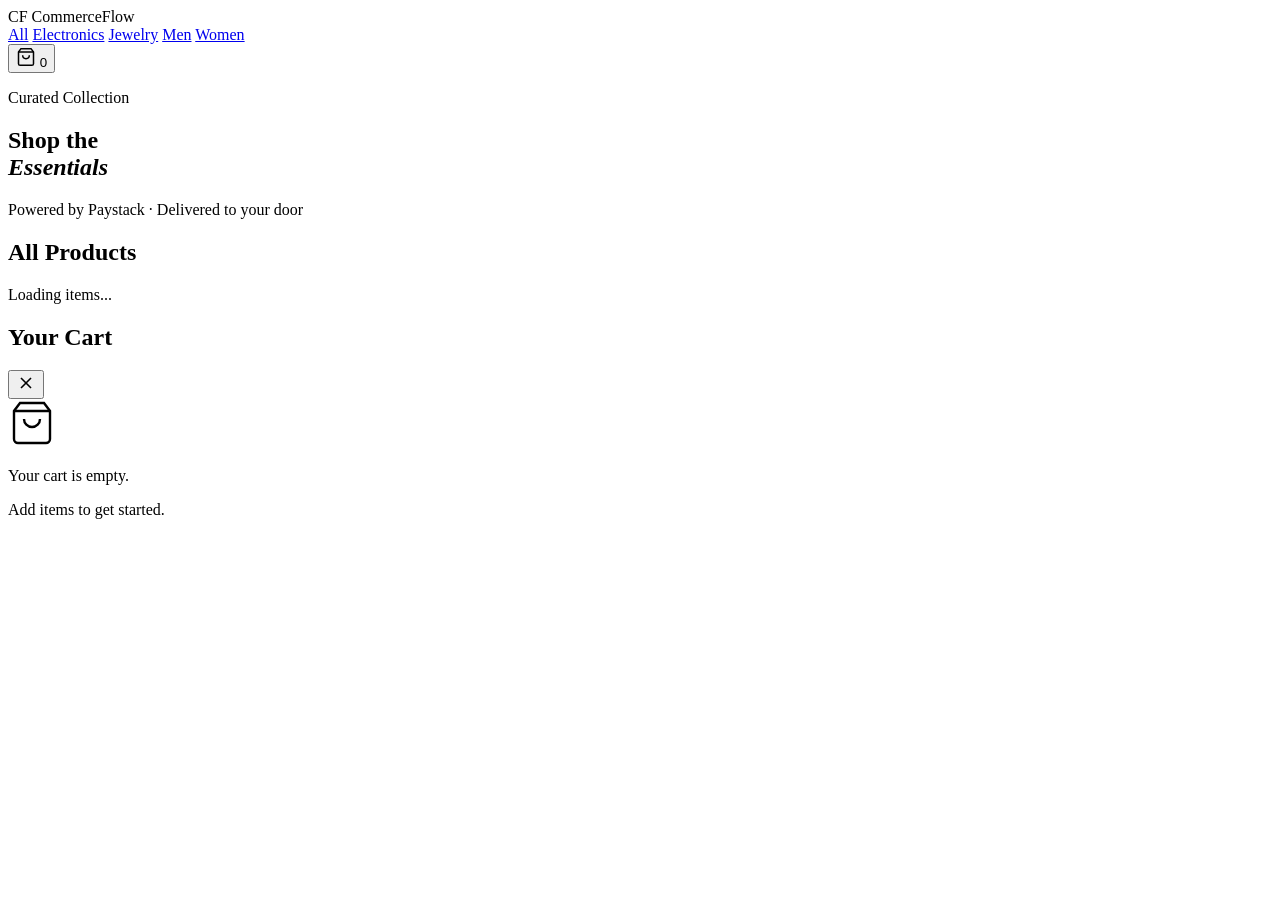
==== frontend/index.html @ 416d4f4d "initial commit" ====
<!DOCTYPE html>
<html lang="en">
<head>
  <meta charset="UTF-8" />
  <meta name="viewport" content="width=device-width, initial-scale=1.0" />
  <title>CommerceFlow — Premium Store</title>
  <meta name="description" content="Shop the essentials at CommerceFlow. Secure payments powered by Paystack." />
  <meta property="og:title" content="CommerceFlow — Premium Store" />
  <link rel="preconnect" href="https://fonts.googleapis.com" />
  <link rel="preconnect" href="https://fonts.gstatic.com" crossorigin />
  <link href="https://fonts.googleapis.com/css2?family=Syne:wght@400;500;600;700;800&family=Karla:ital,wght@0,300;0,400;0,500;0,600;1,300&family=JetBrains+Mono:wght@400;500&display=swap" rel="stylesheet" />
  <link rel="stylesheet" href="/static/css/style.css" />
</head>
<body>

  <!-- ===================== HEADER ===================== -->
  <header class="site-header">
    <div class="header-inner">
      <div class="logo">
        <span class="logo-mark">CF</span>
        <span class="logo-text">CommerceFlow</span>
      </div>

      <nav class="header-nav">
        <a href="#" class="nav-link active" data-filter="all">All</a>
        <a href="#" class="nav-link" data-filter="electronics">Electronics</a>
        <a href="#" class="nav-link" data-filter="jewelery">Jewelry</a>
        <a href="#" class="nav-link" data-filter="men's clothing">Men</a>
        <a href="#" class="nav-link" data-filter="women's clothing">Women</a>
      </nav>

      <button class="cart-trigger" id="cartTrigger" aria-label="Open cart">
        <svg width="20" height="20" viewBox="0 0 24 24" fill="none" stroke="currentColor" stroke-width="1.8">
          <path d="M6 2L3 6v14a2 2 0 002 2h14a2 2 0 002-2V6l-3-4z"/>
          <line x1="3" y1="6" x2="21" y2="6"/>
          <path d="M16 10a4 4 0 01-8 0"/>
        </svg>
        <span class="cart-badge" id="cartBadge">0</span>
      </button>
    </div>
  </header>

  <!-- ===================== HERO ===================== -->
  <section class="hero">
    <div class="hero-inner">
      <p class="hero-eyebrow">Curated Collection</p>
      <h1 class="hero-title">
        Shop the<br />
        <em>Essentials</em>
      </h1>
      <p class="hero-sub">Powered by Paystack · Delivered to your door</p>
    </div>
    <div class="hero-deco">
      <div class="deco-ring deco-ring--1"></div>
      <div class="deco-ring deco-ring--2"></div>
      <div class="deco-ring deco-ring--3"></div>
    </div>
  </section>

  <!-- ===================== PRODUCTS ===================== -->
  <main class="products-section">
    <div class="section-header">
      <h2 class="section-title" id="sectionTitle">All Products</h2>
      <span class="product-count" id="productCount">Loading items...</span>
    </div>

    <div class="products-grid" id="productsGrid">
      <!-- Skeleton loaders shown while fetching -->
      <div class="product-card skeleton"></div>
      <div class="product-card skeleton"></div>
      <div class="product-card skeleton"></div>
      <div class="product-card skeleton"></div>
      <div class="product-card skeleton"></div>
      <div class="product-card skeleton"></div>
    </div>

    <!-- Empty state -->
    <div class="empty-state" id="emptyState" style="display:none;">
      <div class="empty-icon">○</div>
      <p>No products in this category.</p>
    </div>
  </main>

  <!-- ===================== CART DRAWER ===================== -->
  <div class="overlay" id="overlay"></div>

  <aside class="cart-drawer" id="cartDrawer" aria-label="Shopping cart">
    <div class="cart-header">
      <h2 class="cart-title">Your Cart</h2>
      <button class="cart-close" id="cartClose" aria-label="Close cart">
        <svg width="20" height="20" viewBox="0 0 24 24" fill="none" stroke="currentColor" stroke-width="2">
          <line x1="18" y1="6" x2="6" y2="18"/><line x1="6" y1="6" x2="18" y2="18"/>
        </svg>
      </button>
    </div>

    <div class="cart-body" id="cartBody">
      <div class="cart-empty" id="cartEmpty">
        <div class="cart-empty-icon">
          <svg width="48" height="48" viewBox="0 0 24 24" fill="none" stroke="currentColor" stroke-width="1.2">
            <path d="M6 2L3 6v14a2 2 0 002 2h14a2 2 0 002-2V6l-3-4z"/>
            <line x1="3" y1="6" x2="21" y2="6"/>
            <path d="M16 10a4 4 0 01-8 0"/>
          </svg>
        </div>
        <p>Your cart is empty.</p>
        <span>Add items to get started.</span>
      </div>
      <div class="cart-items" id="cartItems"></div>
    </div>

    <div class="cart-footer" id="cartFooter" style="display:none;">
      <div class="cart-summary">
        <span>Subtotal</span>
        <span class="cart-total" id="cartTotal">₦0</span>
      </div>

      <div class="checkout-form">
        <label class="form-label" for="emailInput">Email for receipt</label>
        <input
          type="email"
          id="emailInput"
          class="form-input"
          placeholder="you@example.com"
          autocomplete="email"
        />
        <p class="form-hint">Paystack will send your receipt here.</p>
      </div>

      <button class="checkout-btn" id="checkoutBtn">
        <span class="btn-text">Checkout with Paystack</span>
        <span class="btn-spinner" style="display:none;">
          <svg width="16" height="16" viewBox="0 0 24 24" fill="none" stroke="currentColor" stroke-width="2.5" class="spin">
            <path d="M12 2v4M12 18v4M4.93 4.93l2.83 2.83M16.24 16.24l2.83 2.83M2 12h4M18 12h4M4.93 19.07l2.83-2.83M16.24 7.76l2.83-2.83"/>
          </svg>
        </span>
      </button>

      <p class="secure-note">
        <svg width="12" height="12" viewBox="0 0 24 24" fill="currentColor"><path d="M12 1L3 5v6c0 5.55 3.84 10.74 9 12 5.16-1.26 9-6.45 9-12V5l-9-4z"/></svg>
        Secured by Paystack
      </p>
    </div>
  </aside>

  <!-- ===================== TOAST ===================== -->
  <div class="toast" id="toast"></div>

  <script src="/static/js/app.js"></script>
</body>
</html>
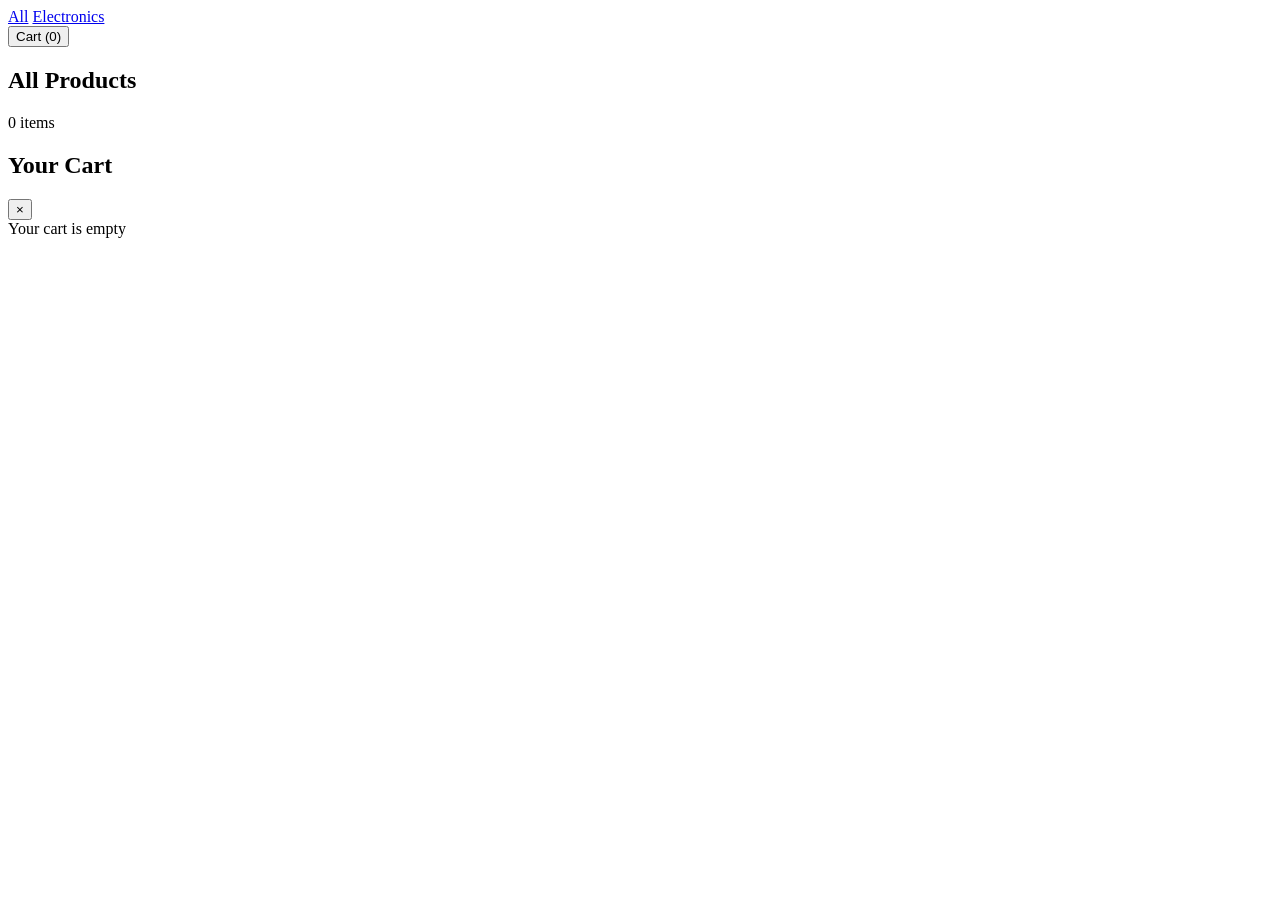
==== commit 5d88520a: "Complete e-commerce transaction system with Paystack integration" ====
--- a/frontend/index.html
+++ b/frontend/index.html
@@ -1,151 +1,56 @@
 <!DOCTYPE html>
 <html lang="en">
 <head>
-  <meta charset="UTF-8" />
-  <meta name="viewport" content="width=device-width, initial-scale=1.0" />
-  <title>CommerceFlow — Premium Store</title>
-  <meta name="description" content="Shop the essentials at CommerceFlow. Secure payments powered by Paystack." />
-  <meta property="og:title" content="CommerceFlow — Premium Store" />
-  <link rel="preconnect" href="https://fonts.googleapis.com" />
-  <link rel="preconnect" href="https://fonts.gstatic.com" crossorigin />
-  <link href="https://fonts.googleapis.com/css2?family=Syne:wght@400;500;600;700;800&family=Karla:ital,wght@0,300;0,400;0,500;0,600;1,300&family=JetBrains+Mono:wght@400;500&display=swap" rel="stylesheet" />
-  <link rel="stylesheet" href="/static/css/style.css" />
+    <meta charset="UTF-8">
+    <meta name="viewport" content="width=device-width, initial-scale=1.0">
+    <title>CommerceFlow Store</title>
+    <link rel="stylesheet" href="/static/style.css">
 </head>
 <body>
+    <header>
+        <nav>
+            <a href="#" class="nav-link active" data-filter="all">All</a>
+            <a href="#" class="nav-link" data-filter="electronics">Electronics</a>
+        </nav>
+        <button id="cartTrigger">Cart (<span id="cartBadge">0</span>)</button>
+    </header>
 
-  <!-- ===================== HEADER ===================== -->
-  <header class="site-header">
-    <div class="header-inner">
-      <div class="logo">
-        <span class="logo-mark">CF</span>
-        <span class="logo-text">CommerceFlow</span>
-      </div>
+    <main>
+        <section class="hero">
+            <h1 id="sectionTitle">All Products</h1>
+            <p id="productCount">0 items</p>
+        </section>
 
-      <nav class="header-nav">
-        <a href="#" class="nav-link active" data-filter="all">All</a>
-        <a href="#" class="nav-link" data-filter="electronics">Electronics</a>
-        <a href="#" class="nav-link" data-filter="jewelery">Jewelry</a>
-        <a href="#" class="nav-link" data-filter="men's clothing">Men</a>
-        <a href="#" class="nav-link" data-filter="women's clothing">Women</a>
-      </nav>
+        <div id="productsGrid"></div>
+        <div id="emptyState" style="display: none;">No products found.</div>
+    </main>
 
-      <button class="cart-trigger" id="cartTrigger" aria-label="Open cart">
-        <svg width="20" height="20" viewBox="0 0 24 24" fill="none" stroke="currentColor" stroke-width="1.8">
-          <path d="M6 2L3 6v14a2 2 0 002 2h14a2 2 0 002-2V6l-3-4z"/>
-          <line x1="3" y1="6" x2="21" y2="6"/>
-          <path d="M16 10a4 4 0 01-8 0"/>
-        </svg>
-        <span class="cart-badge" id="cartBadge">0</span>
-      </button>
-    </div>
-  </header>
-
-  <!-- ===================== HERO ===================== -->
-  <section class="hero">
-    <div class="hero-inner">
-      <p class="hero-eyebrow">Curated Collection</p>
-      <h1 class="hero-title">
-        Shop the<br />
-        <em>Essentials</em>
-      </h1>
-      <p class="hero-sub">Powered by Paystack · Delivered to your door</p>
-    </div>
-    <div class="hero-deco">
-      <div class="deco-ring deco-ring--1"></div>
-      <div class="deco-ring deco-ring--2"></div>
-      <div class="deco-ring deco-ring--3"></div>
-    </div>
-  </section>
-
-  <!-- ===================== PRODUCTS ===================== -->
-  <main class="products-section">
-    <div class="section-header">
-      <h2 class="section-title" id="sectionTitle">All Products</h2>
-      <span class="product-count" id="productCount">Loading items...</span>
+    <!-- Cart Drawer -->
+    <div id="overlay"></div>
+    <div id="cartDrawer" class="drawer">
+        <div class="drawer-header">
+            <h2>Your Cart</h2>
+            <button id="cartClose">&times;</button>
+        </div>
+        <div id="cartBody">
+            <div id="cartEmpty">Your cart is empty</div>
+            <div id="cartItems"></div>
+        </div>
+        <div id="cartFooter" style="display: none;">
+            <div class="total-row">
+                <span>Total:</span>
+                <span id="cartTotal">₦0</span>
+            </div>
+            <input type="email" id="emailInput" placeholder="Enter your email" required>
+            <button id="checkoutBtn" class="btn-pay">
+                <span class="btn-text">Checkout with Paystack</span>
+                <span class="btn-spinner" style="display: none;">...</span>
+            </button>
+        </div>
     </div>
 
-    <div class="products-grid" id="productsGrid">
-      <!-- Skeleton loaders shown while fetching -->
-      <div class="product-card skeleton"></div>
-      <div class="product-card skeleton"></div>
-      <div class="product-card skeleton"></div>
-      <div class="product-card skeleton"></div>
-      <div class="product-card skeleton"></div>
-      <div class="product-card skeleton"></div>
-    </div>
+    <div id="toast" class="toast"></div>
 
-    <!-- Empty state -->
-    <div class="empty-state" id="emptyState" style="display:none;">
-      <div class="empty-icon">○</div>
-      <p>No products in this category.</p>
-    </div>
-  </main>
-
-  <!-- ===================== CART DRAWER ===================== -->
-  <div class="overlay" id="overlay"></div>
-
-  <aside class="cart-drawer" id="cartDrawer" aria-label="Shopping cart">
-    <div class="cart-header">
-      <h2 class="cart-title">Your Cart</h2>
-      <button class="cart-close" id="cartClose" aria-label="Close cart">
-        <svg width="20" height="20" viewBox="0 0 24 24" fill="none" stroke="currentColor" stroke-width="2">
-          <line x1="18" y1="6" x2="6" y2="18"/><line x1="6" y1="6" x2="18" y2="18"/>
-        </svg>
-      </button>
-    </div>
-
-    <div class="cart-body" id="cartBody">
-      <div class="cart-empty" id="cartEmpty">
-        <div class="cart-empty-icon">
-          <svg width="48" height="48" viewBox="0 0 24 24" fill="none" stroke="currentColor" stroke-width="1.2">
-            <path d="M6 2L3 6v14a2 2 0 002 2h14a2 2 0 002-2V6l-3-4z"/>
-            <line x1="3" y1="6" x2="21" y2="6"/>
-            <path d="M16 10a4 4 0 01-8 0"/>
-          </svg>
-        </div>
-        <p>Your cart is empty.</p>
-        <span>Add items to get started.</span>
-      </div>
-      <div class="cart-items" id="cartItems"></div>
-    </div>
-
-    <div class="cart-footer" id="cartFooter" style="display:none;">
-      <div class="cart-summary">
-        <span>Subtotal</span>
-        <span class="cart-total" id="cartTotal">₦0</span>
-      </div>
-
-      <div class="checkout-form">
-        <label class="form-label" for="emailInput">Email for receipt</label>
-        <input
-          type="email"
-          id="emailInput"
-          class="form-input"
-          placeholder="you@example.com"
-          autocomplete="email"
-        />
-        <p class="form-hint">Paystack will send your receipt here.</p>
-      </div>
-
-      <button class="checkout-btn" id="checkoutBtn">
-        <span class="btn-text">Checkout with Paystack</span>
-        <span class="btn-spinner" style="display:none;">
-          <svg width="16" height="16" viewBox="0 0 24 24" fill="none" stroke="currentColor" stroke-width="2.5" class="spin">
-            <path d="M12 2v4M12 18v4M4.93 4.93l2.83 2.83M16.24 16.24l2.83 2.83M2 12h4M18 12h4M4.93 19.07l2.83-2.83M16.24 7.76l2.83-2.83"/>
-          </svg>
-        </span>
-      </button>
-
-      <p class="secure-note">
-        <svg width="12" height="12" viewBox="0 0 24 24" fill="currentColor"><path d="M12 1L3 5v6c0 5.55 3.84 10.74 9 12 5.16-1.26 9-6.45 9-12V5l-9-4z"/></svg>
-        Secured by Paystack
-      </p>
-    </div>
-  </aside>
-
-  <!-- ===================== TOAST ===================== -->
-  <div class="toast" id="toast"></div>
-
-  <script src="/static/js/app.js"></script>
+    <script src="/static/app.js"></script>
 </body>
 </html>
